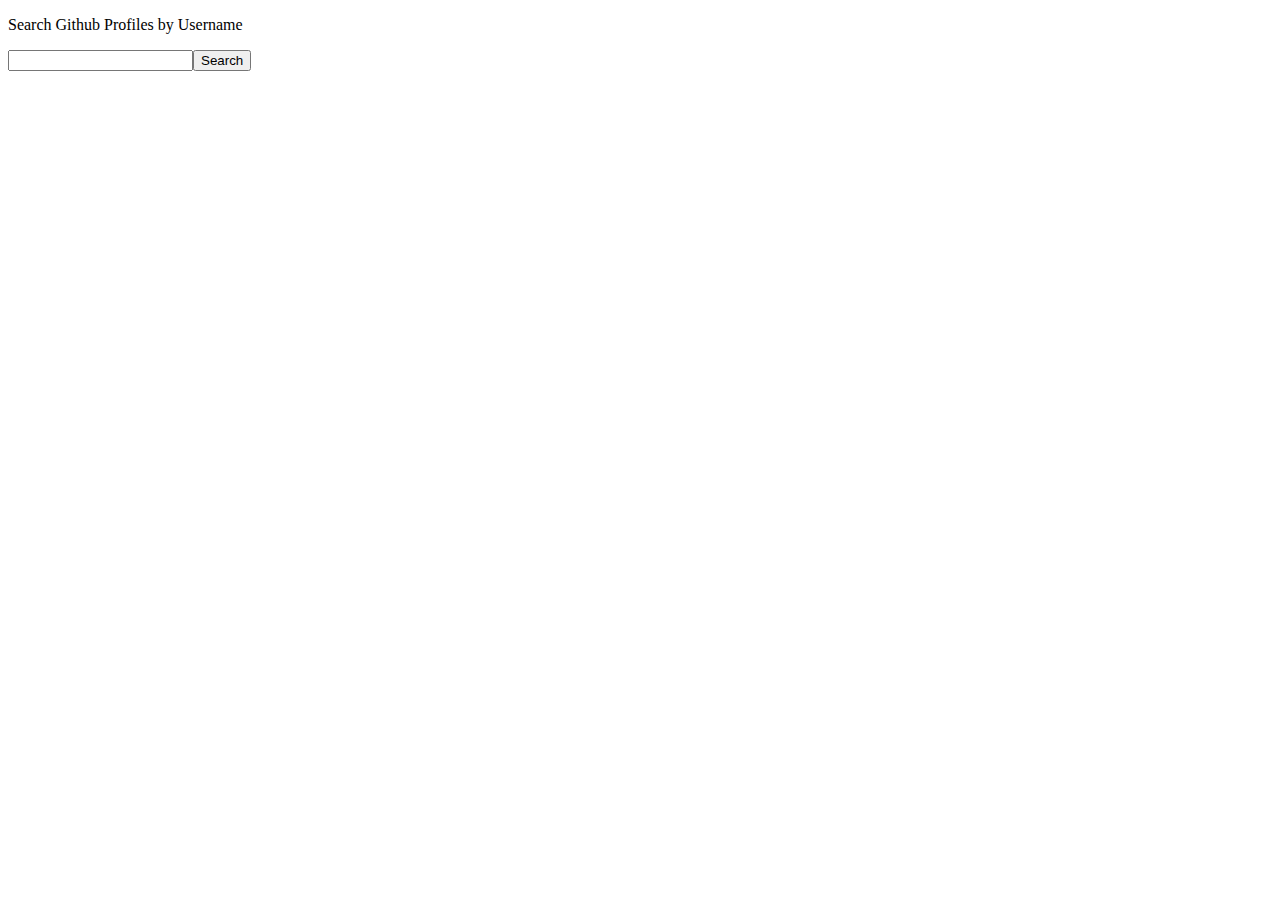
==== 02 - XMLHttpRequest/github-user/index.html @ dcdc8282 "'check'" ====
<!DOCTYPE html>
<html lang="en">
  <head>
    <meta charset="UTF-8" />
    <meta name="viewport" content="width=device-width, initial-scale=1.0" />
    <meta http-equiv="X-UA-Compatible" content="ie=edge" />
    <link rel="stylesheet" href="style.css" />
    <title>Github User Search</title>
  </head>
  <body>
    <div class='container'>
      <p>Search Github Profiles by Username</p>
      <div class='flex'>      
        <input type="text" id="userField" name="userid">
        <input type="button" id="searchButton" value="Search">
      </div>
    </div>
    <div class='container result' id='searchRes'>
      <div class='imageDiv'>

      </div>
      <div class='descDiv'>

      </div>
    </div>
    <script src="./main.js"></script>
  </body>
</html>
---- 02 - XMLHttpRequest/github-user/style.css ----
.flex{
    display: flex;
}
img{
    border-radius: 50%;
}
.result{
    display: grid;
    grid-template-columns: 1fr 4fr;
}
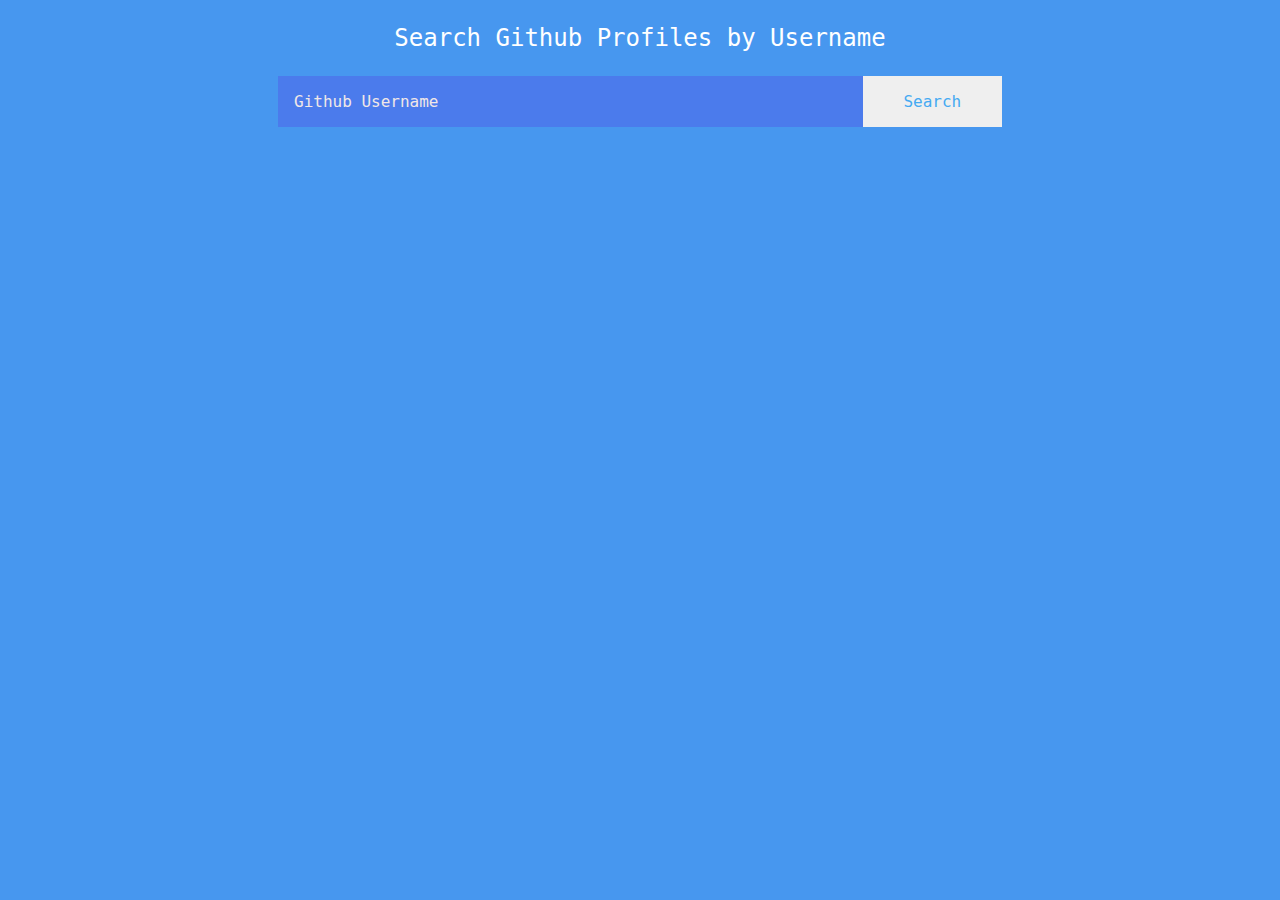
==== commit b74caaa6: "'check'" ====
--- a/02 - XMLHttpRequest/github-user/index.html
+++ b/02 - XMLHttpRequest/github-user/index.html
@@ -8,10 +8,10 @@
     <title>Github User Search</title>
   </head>
   <body>
-    <div class='container'>
+    <div class='container main'>
       <p>Search Github Profiles by Username</p>
-      <div class='flex'>      
-        <input type="text" id="userField" name="userid">
+      <div class='form'>      
+        <input type="text" id="userField" name="userid" placeholder="Github Username">
         <input type="button" id="searchButton" value="Search">
       </div>
     </div>
--- a/02 - XMLHttpRequest/github-user/style.css
+++ b/02 - XMLHttpRequest/github-user/style.css
@@ -1,5 +1,9 @@
-.flex{
+.form{
     display: flex;
+    margin: 0 auto;
+    /* text-align: center; */
+    justify-content: center; 
+    /* align-items: center;  */
 }
 img{
     border-radius: 50%;
@@ -7,4 +11,37 @@
 .result{
     display: grid;
     grid-template-columns: 1fr 4fr;
+}
+.container{
+    width: 724px;
+    margin: 0 auto;
+}
+body{
+    background-color: #4797EF;
+    text-align: center;
+}
+.main >p{
+    color: white;
+    font-family: "Ubuntu Mono", monospace;
+    font-size: 24px;
+}
+#userField{
+    padding: 1rem;
+    font-size: 1rem;
+    width: 80%;
+    background-color: #4B7BEC;
+    border: none;
+    font-family: "Ubuntu Mono", monospace;
+    color: #fff;
+}
+#searchButton{
+    padding: 12px;
+    width: 20%;
+    color: #45aaf2;
+    font-size: 1rem;
+    font-family: "Ubuntu Mono", monospace;
+    border: none;
+}
+#userField::placeholder{
+    color: rgb(240, 231, 231);
 }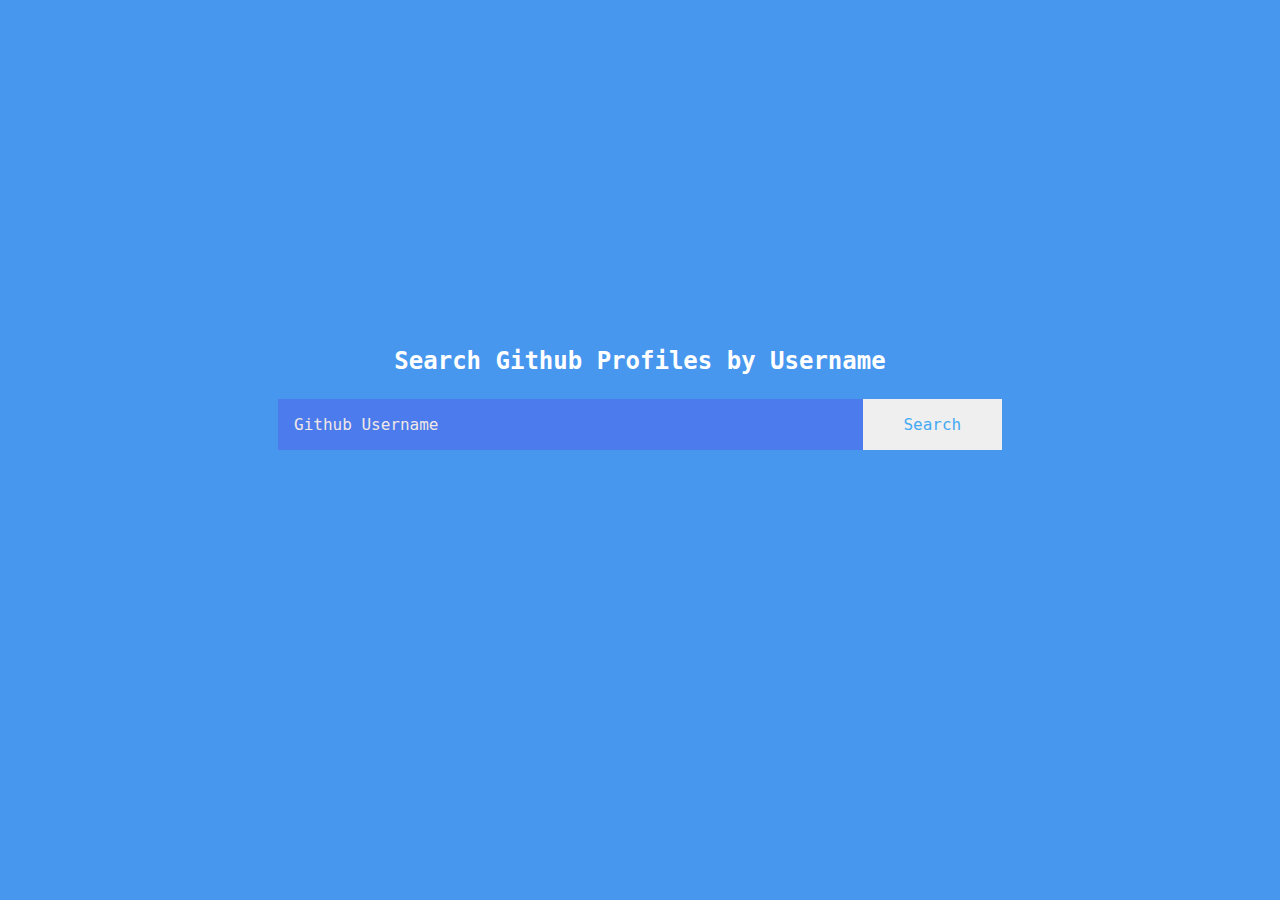
==== commit 5617903c: "'check'" ====
--- a/02 - XMLHttpRequest/github-user/index.html
+++ b/02 - XMLHttpRequest/github-user/index.html
@@ -15,13 +15,20 @@
         <input type="button" id="searchButton" value="Search">
       </div>
     </div>
+    <div class='loading container'>
+      <p class='loadmessage'></p>
+    </div>
     <div class='container result' id='searchRes'>
+      
       <div class='imageDiv'>
 
       </div>
       <div class='descDiv'>
 
       </div>
+      <!-- <div class='loading'>
+        <p>Loading...</p>
+      </div> -->
     </div>
     <script src="./main.js"></script>
   </body>
--- a/02 - XMLHttpRequest/github-user/style.css
+++ b/02 - XMLHttpRequest/github-user/style.css
@@ -3,14 +3,23 @@
     margin: 0 auto;
     /* text-align: center; */
     justify-content: center; 
+    margin: 1rem 0;
+    margin-bottom: 2rem;
     /* align-items: center;  */
 }
 img{
     border-radius: 50%;
+    height: 128px;
+    width: 128px;
+
 }
 .result{
-    display: grid;
-    grid-template-columns: 1fr 4fr;
+    display: none;
+    grid-template-columns: 1fr 3fr;
+    border: 1px solid #ddd;
+    padding: 1rem;
+    margin: 16px 0;
+    box-sizing: border-box;
 }
 .container{
     width: 724px;
@@ -19,11 +28,14 @@
 body{
     background-color: #4797EF;
     text-align: center;
+    padding-top: 35vh;
 }
 .main >p{
     color: white;
     font-family: "Ubuntu Mono", monospace;
     font-size: 24px;
+    font-weight: 600;
+    text-align: center;
 }
 #userField{
     padding: 1rem;
@@ -33,6 +45,7 @@
     border: none;
     font-family: "Ubuntu Mono", monospace;
     color: #fff;
+    font-weight: 500;
 }
 #searchButton{
     padding: 12px;
@@ -41,7 +54,20 @@
     font-size: 1rem;
     font-family: "Ubuntu Mono", monospace;
     border: none;
+    cursor: pointer;
+    font-weight: 500;
 }
 #userField::placeholder{
     color: rgb(240, 231, 231);
+}
+p{
+    color: white;
+    font-family: "Ubuntu Mono", monospace;
+    text-align: left;
+    font-weight: 500;
+}
+
+.loading{
+    /* display: none; */
+    text-align: center;
 }